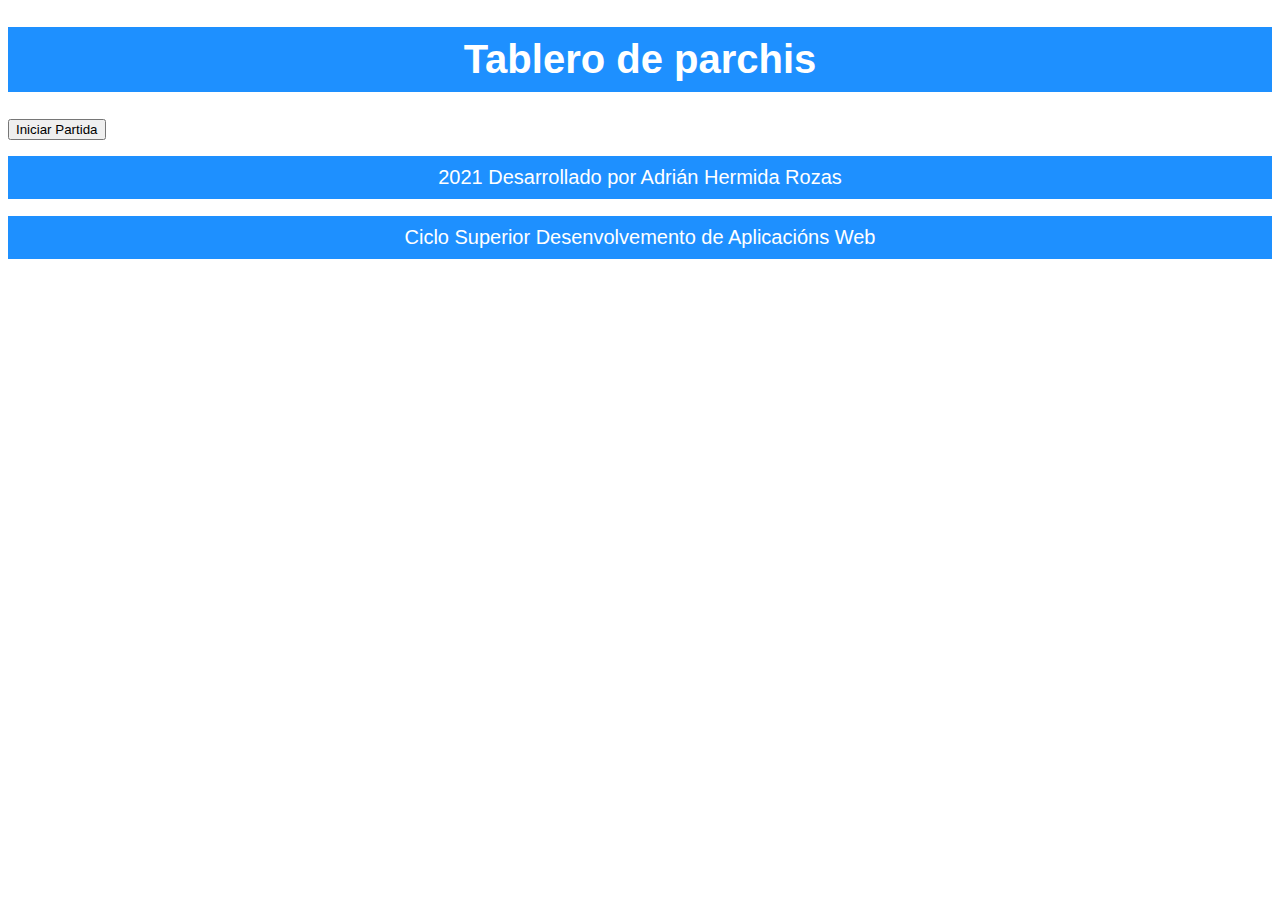
==== index.html @ 786aa46f "-Crear función de tirar dado *Añadí boton y pulí código" ====
<!DOCTYPE html>
<html>

<head>
    <link rel="StyleSheet" href="css/tablero.css" type="text/css" media="screen">
    <link rel="StyleSheet" href="css/parchis.css" type="text/css" media="screen">
    <meta charset="utf-8">
    <title>Parchis</title>
</head>

<body>
    <header>
        <h1>Tablero de parchis</h1>
    </header>
    <main>
        <div id="sesion">
            <form>
                <input onclick= "iniciarPartida();" type="button" id="inicioPartida" value="Iniciar Partida" />
            </form>
        </div>
        <div id="dado"></div>
        <div id="lanzar">
            <button type="button" onclick="lanzarDado();">Lanzar dado</button>
        </div>
        <div id="tablero"></div>    
    </main>
    <footer>
        <h2>2021 Desarrollado por Adrián Hermida Rozas</h2>
        <h2>Ciclo Superior Desenvolvemento de Aplicacións Web</h2>
    </footer>
    <script src="scripts/jquery.js"></script>
    <script src="scripts/parchis.js"></script>
</body>

</html>
---- css/tablero.css ----
table{
    margin: auto;
    background-color: white;
    text-align: center;
    border : solid black 1px;
  }
  td{
    width: 20px;
    height: 20px;
    border: solid black 1px;
  }
  h1{
    text-align: center;
    color: black;
  }
  .amarillo{
    background-color: yellow;
    text-align: center;
  }
  .amarilloClaro{
    background-color: rgb(253, 253, 145);
    text-align: center;
  }
  .verde{
    background-color: green;
    text-align: center;
  }
  .verdeClaro{
    background-color: lightgreen;
    text-align: center;
  }
  .azul{
    background-color: blue;
    text-align: center;
  }
  .azulClaro{
    background-color: lightblue;
    text-align: center;
  }
  .rojo{
    background-color: red;
    text-align: center;
  }
  .rojoClaro{
    background-color: salmon;
    text-align: center;
  }
  #vacio{
    background-color: black;
  }
  .casa{
    background-image: url("../imaxes/fondo/casa.jpg");
    width: 200px;
    height: 200px;
  }
---- css/parchis.css ----
header{
    background-color: #1E90FF;
}
h1 {
	padding: 10px;
	font: bold 40px verdana, sans-serif;
	color: white;
	text-align: center;
}

h2 {
	padding: 10px;
	background-color: #1E90FF;
	font: 20px verdana, sans-serif;
	color: white;
	text-align: center;
}
#casaAmarilla div, #casaVerde div, #casaRoja div, #casaAzul div{
	float: inline-start;
}
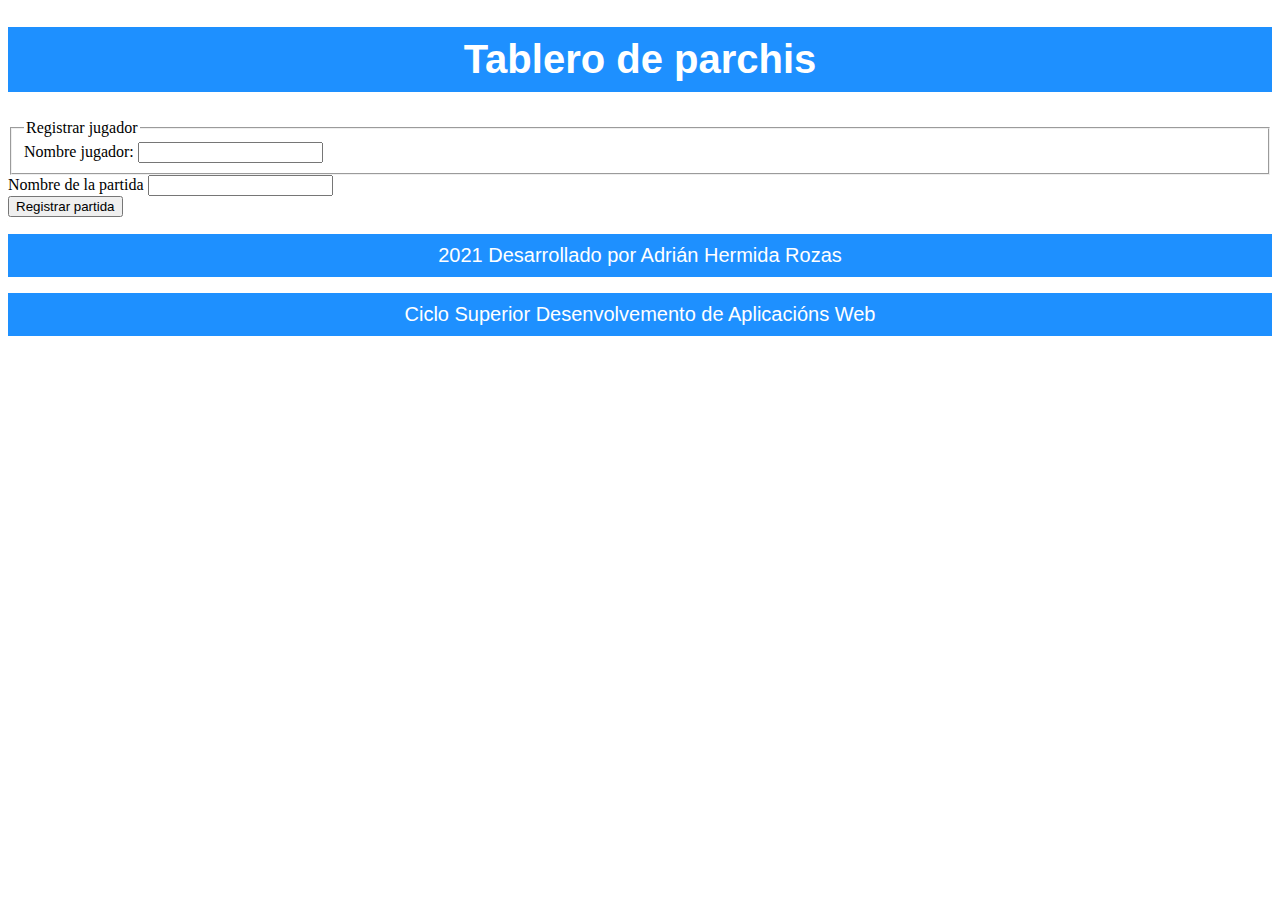
==== commit b68c7380: "Correcciones" ====
--- a/index.html
+++ b/index.html
@@ -4,6 +4,8 @@
 <head>
     <link rel="StyleSheet" href="css/tablero.css" type="text/css" media="screen">
     <link rel="StyleSheet" href="css/parchis.css" type="text/css" media="screen">
+    <script src="scripts/jquery.js"></script>
+    <script src="scripts/parchis.js"></script>
     <meta charset="utf-8">
     <title>Parchis</title>
 </head>
@@ -13,23 +15,45 @@
         <h1>Tablero de parchis</h1>
     </header>
     <main>
-        <div id="sesion">
-            <form>
-                <input onclick= "iniciarPartida();" type="button" id="inicioPartida" value="Iniciar Partida" />
-            </form>
+        <div id="mensaje"></div>
+        <div id='formulario'>
+            <div>
+                <fieldset>
+                    <legend>Registrar jugador</legend>
+                    <div>
+                        <label for="nombre_registroJugador">Nombre jugador:</label>
+                        <input type="text" id="nombre_registroJugador" />
+                    </div>
+                </fieldset>
+            </div>
+            <div>
+                <label for='nombrePartida'>Nombre de la partida</label>
+                <input type='text' id='nombrePartida' />
+            </div>
+            <div>
+                <button id="registrarPartida">Registrar partida</button>
+            </div>
+            <div>
+                <label for='nombreJugador'>Nombre del jugador</label>
+                <input type='text' id='nombreJugador' />
+            </div>
+            <div>
+                <button id='registrarJugador'>Registrar jugador</button>
+            </div>
+            <div>
+                <input type="button" id="inicioPartida" value="Iniciar Partida" />
+            </div>
         </div>
         <div id="dado"></div>
-        <div id="lanzar">
-            <button type="button" onclick="lanzarDado();">Lanzar dado</button>
+        <div>
+            <button type="button" id="lanzarDado">Lanzar dado</button>
         </div>
-        <div id="tablero"></div>    
+        <div id="tablero"></div>
     </main>
     <footer>
         <h2>2021 Desarrollado por Adrián Hermida Rozas</h2>
         <h2>Ciclo Superior Desenvolvemento de Aplicacións Web</h2>
     </footer>
-    <script src="scripts/jquery.js"></script>
-    <script src="scripts/parchis.js"></script>
 </body>
 
 </html>--- a/css/parchis.css
+++ b/css/parchis.css
@@ -15,6 +15,6 @@
 	color: white;
 	text-align: center;
 }
-#casaAmarilla div, #casaVerde div, #casaRoja div, #casaAzul div{
+#casaamarillo div, #casaverde div, #casarojo div, #casaazul div{
 	float: inline-start;
 }
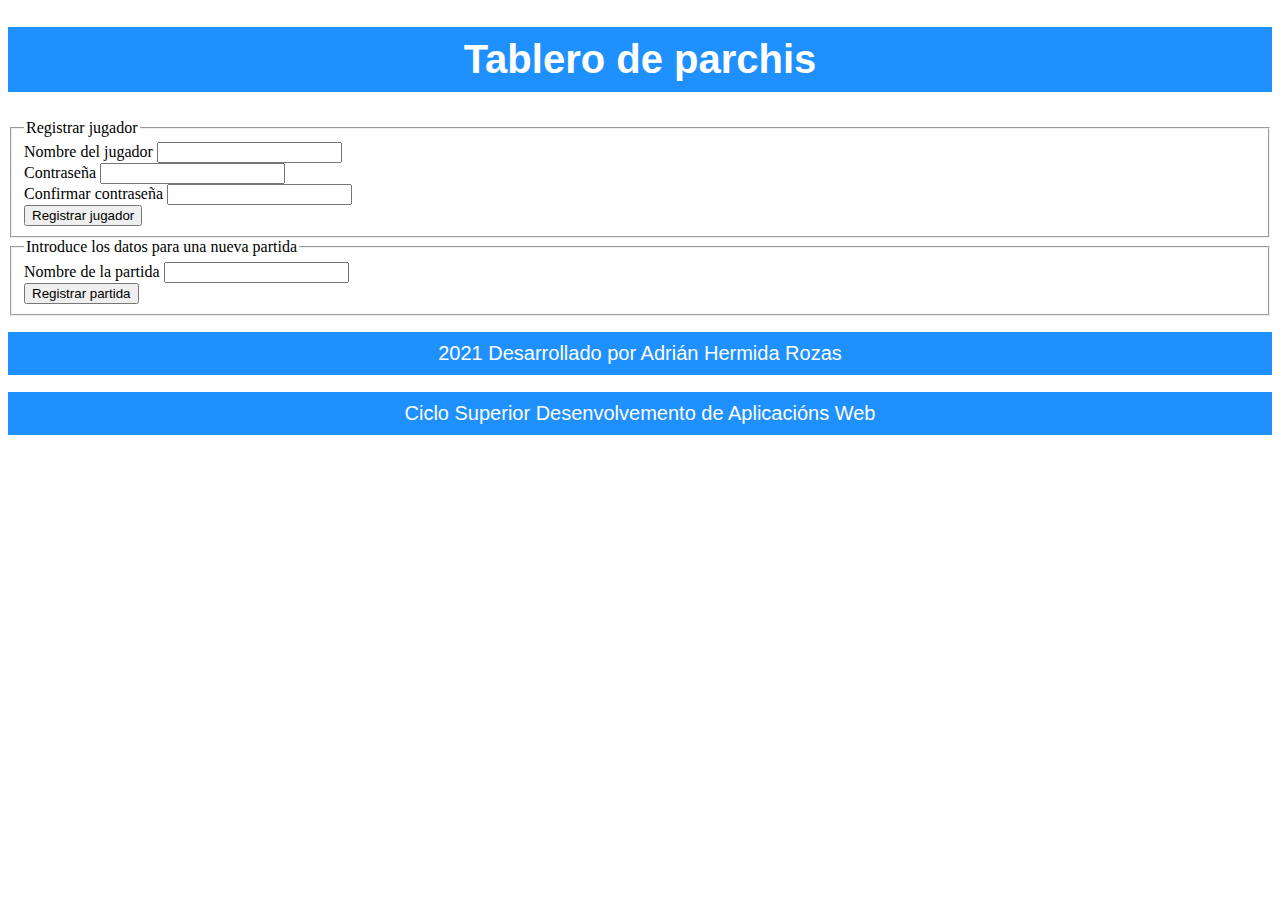
==== commit e605090e: "Login.js creado y modificaciones en el formulario inicial" ====
--- a/index.html
+++ b/index.html
@@ -6,6 +6,7 @@
     <link rel="StyleSheet" href="css/parchis.css" type="text/css" media="screen">
     <script src="scripts/jquery.js"></script>
     <script src="scripts/parchis.js"></script>
+    <script src="scripts/login.js"></script>
     <meta charset="utf-8">
     <title>Parchis</title>
 </head>
@@ -21,28 +22,48 @@
                 <fieldset>
                     <legend>Registrar jugador</legend>
                     <div>
-                        <label for="nombre_registroJugador">Nombre jugador:</label>
+                        <label for="nombre_registroJugador">Nombre del jugador</label>
                         <input type="text" id="nombre_registroJugador" />
+                    </div>
+                    <div>
+                        <label for="contraseña_registroJugador1">Contraseña</label>
+                        <input type="password" id="contraseña_registroJugador1" />
+                    </div>
+                    <div>
+                        <label for="contraseña_registroJugador2">Confirmar contraseña</label>
+                        <input type="password" id="contraseña_registroJugador2" />
+                    </div>
+                    <div>
+                        <button id='registrarJugador'>Registrar jugador</button>
                     </div>
                 </fieldset>
             </div>
             <div>
-                <label for='nombrePartida'>Nombre de la partida</label>
-                <input type='text' id='nombrePartida' />
+                <fieldset>
+                    <legend>Introduce los datos para una nueva partida</legend>
+                    <div>
+                        <label for='nombrePartida'>Nombre de la partida</label>
+                        <input type='text' id='nombrePartida' />
+                    </div>
+                    <div>
+                        <button id="registrarPartida">Registrar partida</button>
+                    </div>
+                    <div>
+                        <label for='nombreJugador'>Nombre del jugador 1</label>
+                        <input type='text' id='nombreJugador' />
+                    </div>
+                    <div>
+                        <label for='contraseñaJugador'>Contraseña</label>
+                        <input type='password' id='contraseñaJugador' />
+                    </div>
+                    <div>
+                        <button id='añadirJugador'>Añadir jugador</button>
+                    </div>
+                </fieldset>
             </div>
-            <div>
-                <button id="registrarPartida">Registrar partida</button>
-            </div>
-            <div>
-                <label for='nombreJugador'>Nombre del jugador</label>
-                <input type='text' id='nombreJugador' />
-            </div>
-            <div>
-                <button id='registrarJugador'>Registrar jugador</button>
-            </div>
-            <div>
-                <input type="button" id="inicioPartida" value="Iniciar Partida" />
-            </div>
+        </div>
+        <div>
+            <input type="button" id="inicioPartida" value="Iniciar Partida" />
         </div>
         <div id="dado"></div>
         <div>
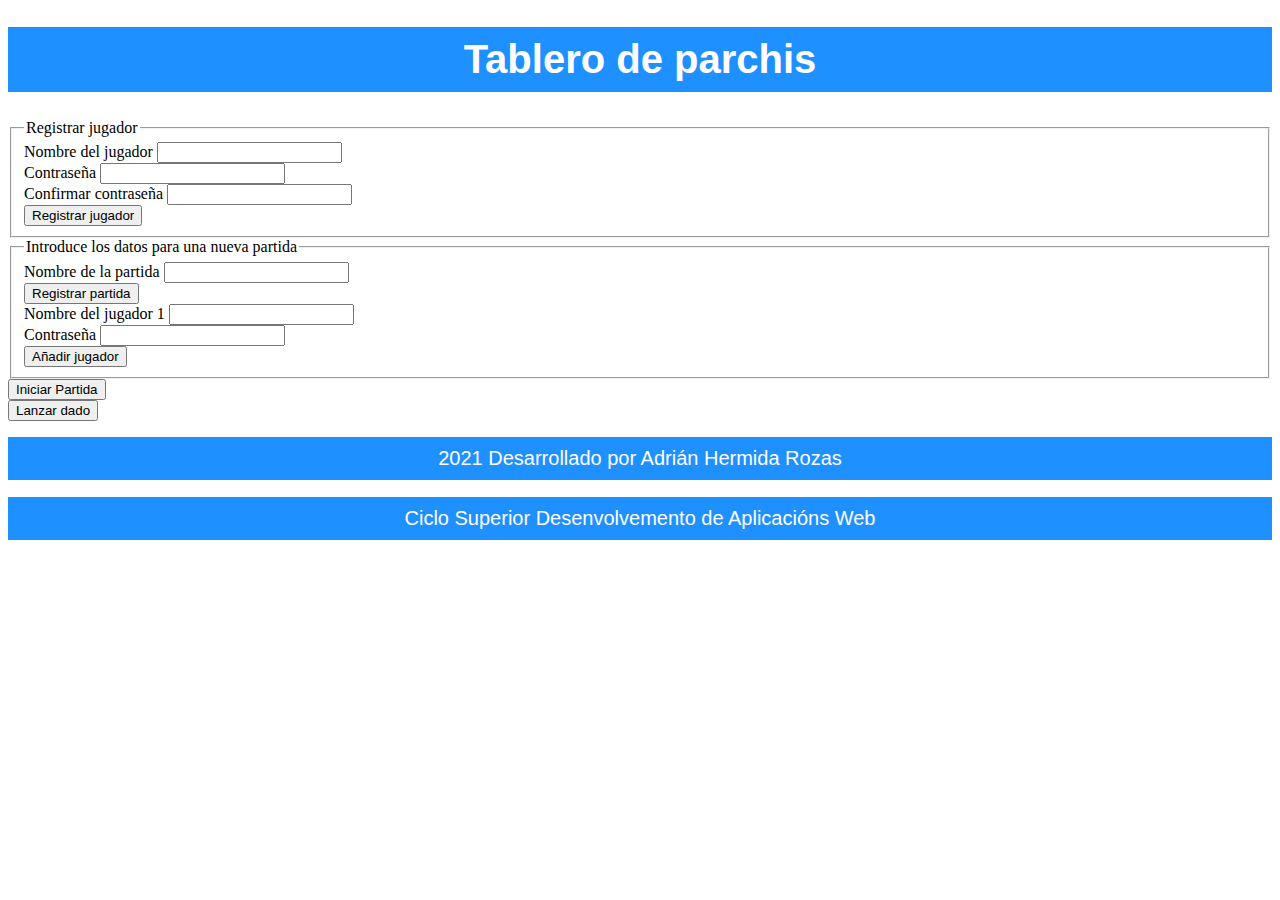
==== commit 94ff5804: "Modificaciones" ====
--- a/index.html
+++ b/index.html
@@ -6,7 +6,7 @@
     <link rel="StyleSheet" href="css/parchis.css" type="text/css" media="screen">
     <script src="scripts/jquery.js"></script>
     <script src="scripts/parchis.js"></script>
-    <script src="scripts/login.js"></script>
+    <!--<script src="scripts/login.js"></script>-->
     <meta charset="utf-8">
     <title>Parchis</title>
 </head>
--- a/css/parchis.css
+++ b/css/parchis.css
@@ -15,6 +15,6 @@
 	color: white;
 	text-align: center;
 }
-#casaamarillo div, #casaverde div, #casarojo div, #casaazul div{
+#casaamarillo img, #casaverde img, #casarojo img, #casaazul img{
 	float: inline-start;
 }
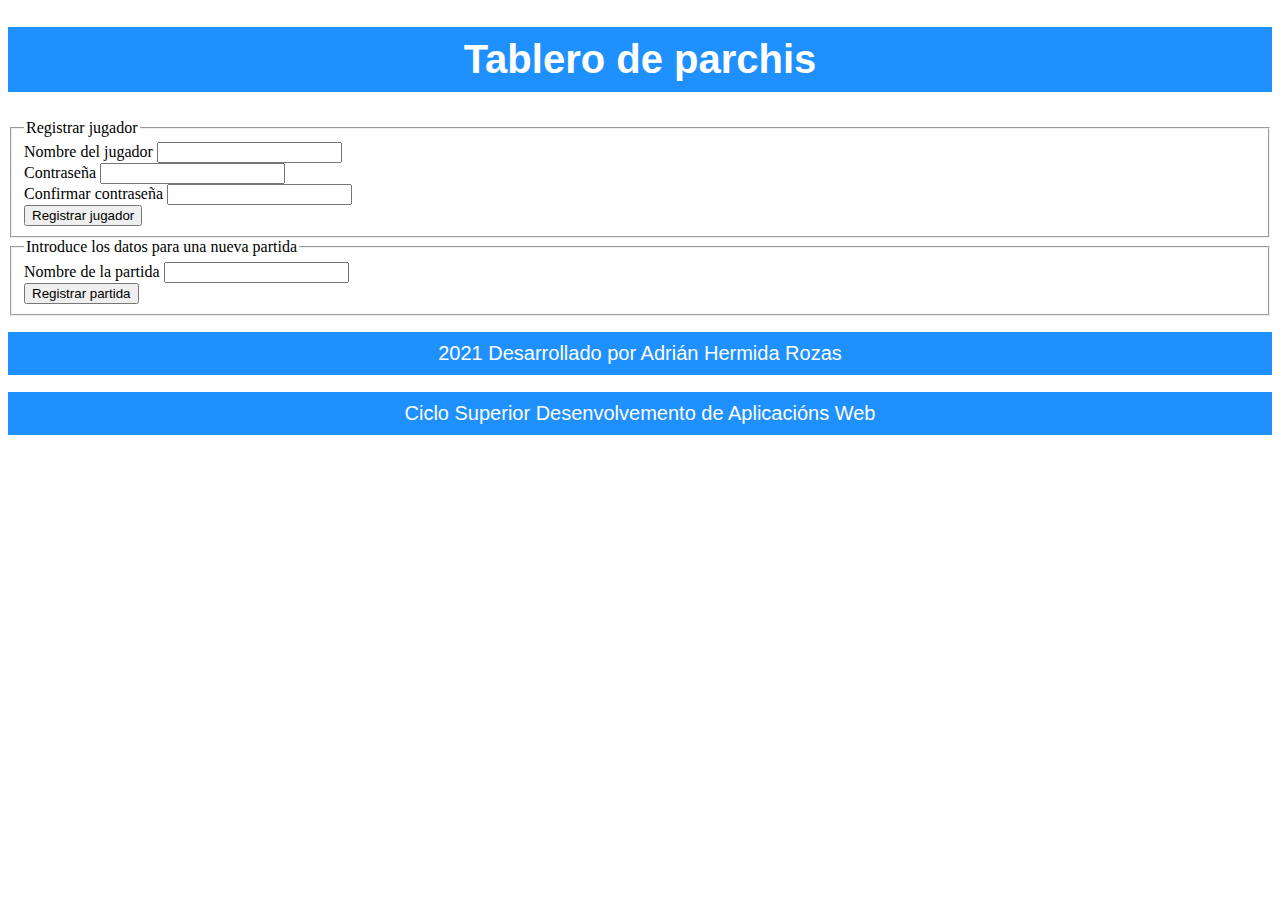
==== commit da4854b0: "Modificaciones parchis" ====
--- a/index.html
+++ b/index.html
@@ -6,7 +6,7 @@
     <link rel="StyleSheet" href="css/parchis.css" type="text/css" media="screen">
     <script src="scripts/jquery.js"></script>
     <script src="scripts/parchis.js"></script>
-    <!--<script src="scripts/login.js"></script>-->
+    <script src="scripts/login.js"></script>
     <meta charset="utf-8">
     <title>Parchis</title>
 </head>
@@ -69,6 +69,9 @@
         <div>
             <button type="button" id="lanzarDado">Lanzar dado</button>
         </div>
+        <div>
+            <button type="button" id="pasarTurno">Pasar turno</button>
+        </div>
         <div id="tablero"></div>
     </main>
     <footer>
--- a/css/parchis.css
+++ b/css/parchis.css
@@ -7,7 +7,6 @@
 	color: white;
 	text-align: center;
 }
-
 h2 {
 	padding: 10px;
 	background-color: #1E90FF;
@@ -18,3 +17,7 @@
 #casaamarillo img, #casaverde img, #casarojo img, #casaazul img{
 	float: inline-start;
 }
+td img{
+	height: 100%;
+	float: left;
+}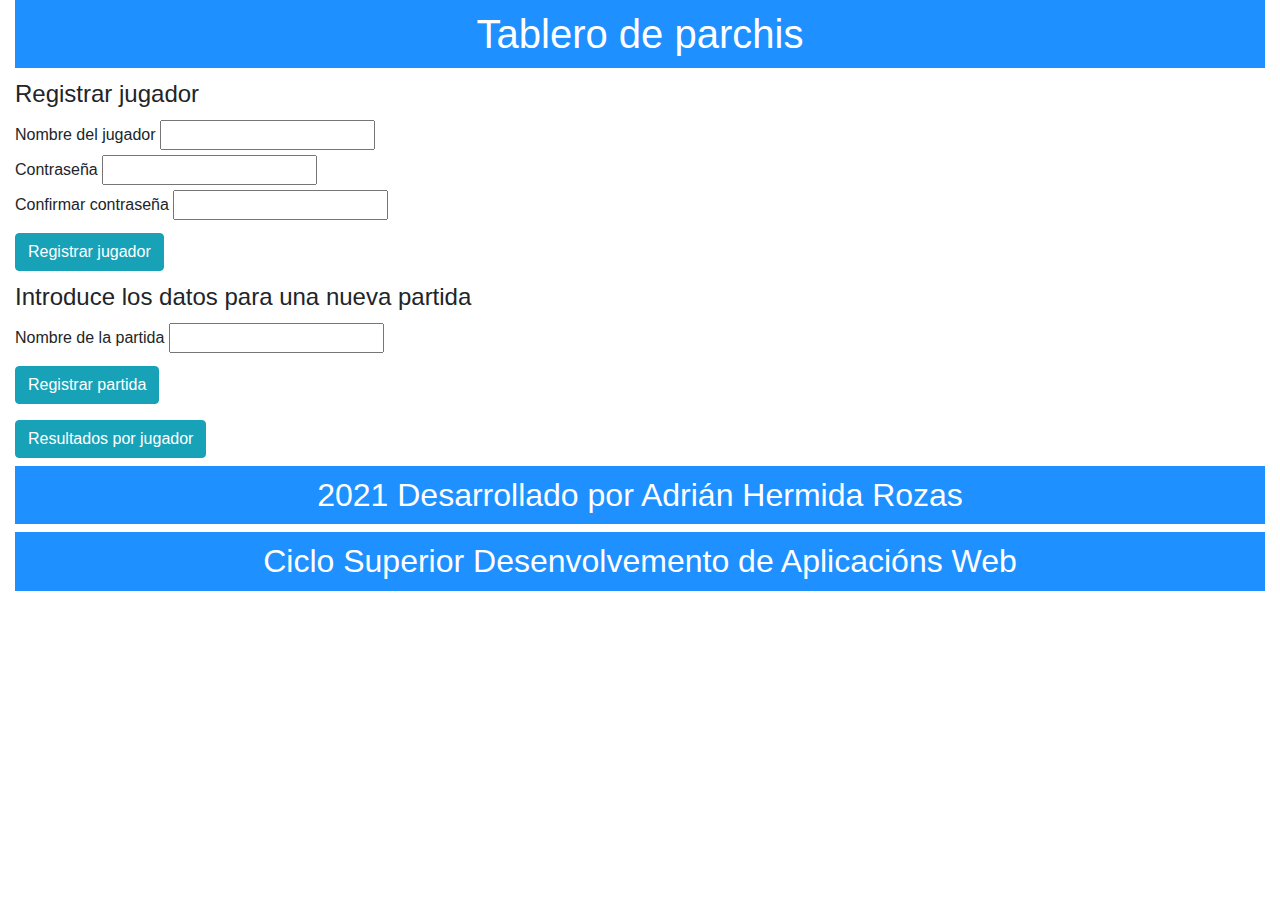
==== commit 48157191: "Modificaciones parchis" ====
--- a/index.html
+++ b/index.html
@@ -4,14 +4,16 @@
 <head>
     <link rel="StyleSheet" href="css/tablero.css" type="text/css" media="screen">
     <link rel="StyleSheet" href="css/parchis.css" type="text/css" media="screen">
+    <link rel="stylesheet" type="text/css" href="css/bootstrap.min.css" media="screen" />
     <script src="scripts/jquery.js"></script>
     <script src="scripts/parchis.js"></script>
     <script src="scripts/login.js"></script>
+    <script src="scripts/bootstrap.bundle.min.js"></script>
     <meta charset="utf-8">
     <title>Parchis</title>
 </head>
 
-<body>
+<body class="container-fluid">
     <header>
         <h1>Tablero de parchis</h1>
     </header>
@@ -34,7 +36,7 @@
                         <input type="password" id="contraseña_registroJugador2" />
                     </div>
                     <div>
-                        <button id='registrarJugador'>Registrar jugador</button>
+                        <button id='registrarJugador' class="btn btn-info my-2">Registrar jugador</button>
                     </div>
                 </fieldset>
             </div>
@@ -46,7 +48,7 @@
                         <input type='text' id='nombrePartida' />
                     </div>
                     <div>
-                        <button id="registrarPartida">Registrar partida</button>
+                        <button id="registrarPartida" class="btn btn-info my-2">Registrar partida</button>
                     </div>
                     <div>
                         <label for='nombreJugador'>Nombre del jugador 1</label>
@@ -57,20 +59,23 @@
                         <input type='password' id='contraseñaJugador' />
                     </div>
                     <div>
-                        <button id='añadirJugador'>Añadir jugador</button>
+                        <button id='añadirJugador' class="btn btn-info my-2">Añadir jugador</button>
                     </div>
                 </fieldset>
             </div>
         </div>
         <div>
-            <input type="button" id="inicioPartida" value="Iniciar Partida" />
+            <a href="estadisticas.html" id="resultadosJugador" class="btn btn-info my-2">Resultados por jugador</a>
+        </div>
+        <div>
+            <input type="button" id="inicioPartida" value="Iniciar Partida" class="btn btn-info my-2" />
         </div>
         <div id="dado"></div>
         <div>
-            <button type="button" id="lanzarDado">Lanzar dado</button>
+            <button type="button" id="lanzarDado" class="btn btn-info my-2">Lanzar dado</button>
         </div>
         <div>
-            <button type="button" id="pasarTurno">Pasar turno</button>
+            <button type="button" id="pasarTurno" class="btn btn-info my-2">Pasar turno</button>
         </div>
         <div id="tablero"></div>
     </main>
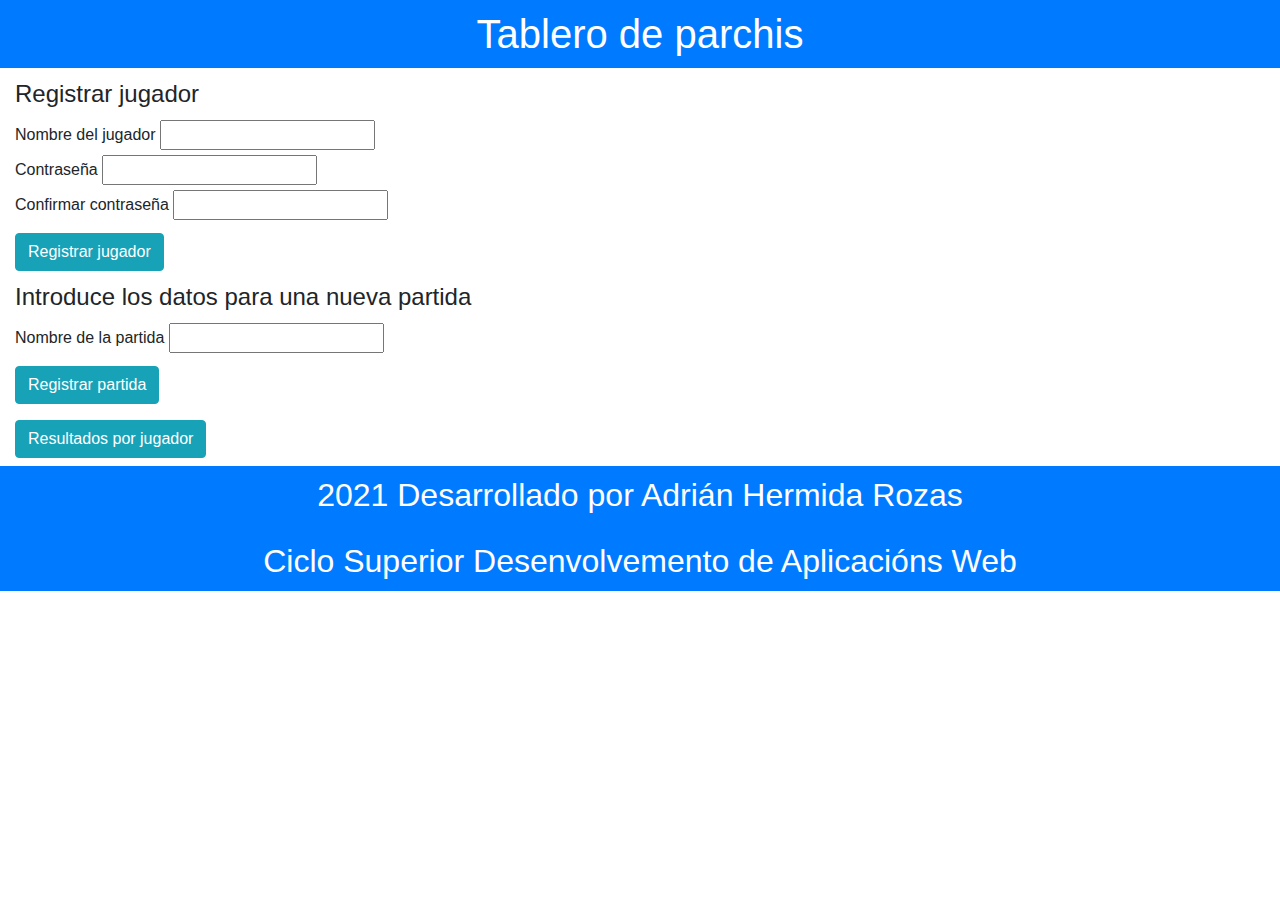
==== commit 103187d6: "Cambios parchis" ====
--- a/index.html
+++ b/index.html
@@ -13,11 +13,11 @@
     <title>Parchis</title>
 </head>
 
-<body class="container-fluid">
-    <header>
+<body>
+    <header class="bg-primary">
         <h1>Tablero de parchis</h1>
     </header>
-    <main>
+    <main  class="container-fluid">
         <div id="mensaje"></div>
         <div id='formulario'>
             <div>
@@ -79,7 +79,7 @@
         </div>
         <div id="tablero"></div>
     </main>
-    <footer>
+    <footer class="bg-primary">
         <h2>2021 Desarrollado por Adrián Hermida Rozas</h2>
         <h2>Ciclo Superior Desenvolvemento de Aplicacións Web</h2>
     </footer>
--- a/css/parchis.css
+++ b/css/parchis.css
@@ -1,6 +1,3 @@
-header{
-    background-color: #1E90FF;
-}
 h1 {
 	padding: 10px;
 	font: bold 40px verdana, sans-serif;
@@ -9,7 +6,6 @@
 }
 h2 {
 	padding: 10px;
-	background-color: #1E90FF;
 	font: 20px verdana, sans-serif;
 	color: white;
 	text-align: center;
